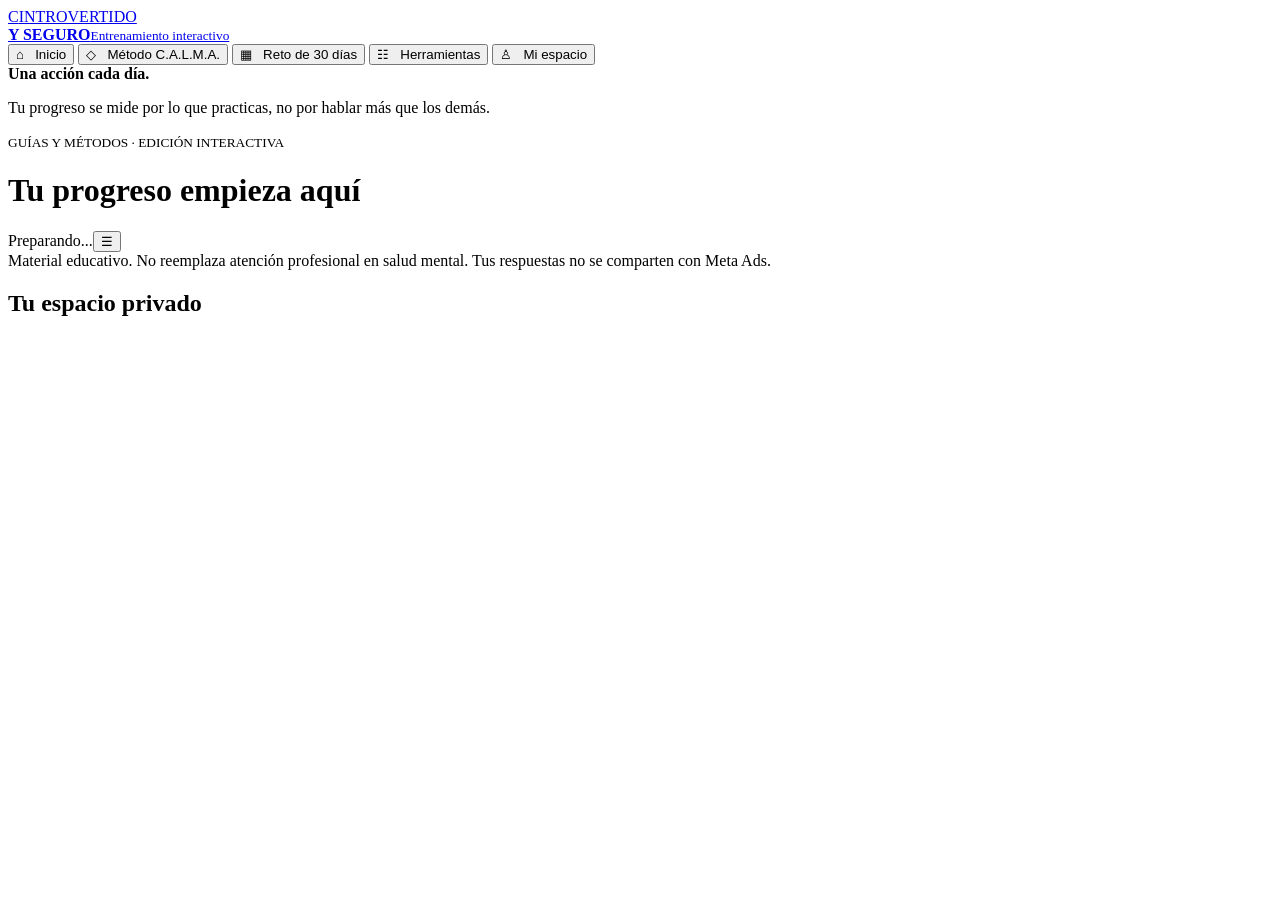
==== app/index.html @ 331c718f "feat: add interactive C.A.L.M.A. app shell" ====
<!doctype html>
<html lang="es">
<head>
<meta charset="utf-8"><meta name="viewport" content="width=device-width,initial-scale=1">
<meta name="theme-color" content="#123b33"><meta name="description" content="Introvertido y Seguro: Método C.A.L.M.A. y entrenamiento interactivo de 30 días">
<meta name="robots" content="noindex,nofollow">
<link rel="manifest" href="/manifest.webmanifest"><link rel="stylesheet" href="/style.css">
<title>Introvertido y Seguro · App interactiva</title>
</head>
<body>
<div class="shell">
<aside class="side">
  <a class="logo" href="#inicio"><span class="logo-mark">C</span><span>INTROVERTIDO<br><b>Y SEGURO</b><small>Entrenamiento interactivo</small></span></a>
  <nav id="nav">
    <button class="navbtn active" data-page="inicio">⌂ &nbsp; Inicio</button>
    <button class="navbtn" data-page="metodo">◇ &nbsp; Método C.A.L.M.A.</button>
    <button class="navbtn" data-page="reto">▦ &nbsp; Reto de 30 días</button>
    <button class="navbtn" data-page="herramientas">☷ &nbsp; Herramientas</button>
    <button class="navbtn" data-page="mi-espacio">♙ &nbsp; Mi espacio</button>
  </nav>
  <div class="side-note"><b>Una acción cada día.</b><p>Tu progreso se mide por lo que practicas, no por hablar más que los demás.</p></div>
</aside>
<main class="main">
  <header class="top"><div><small>GUÍAS Y MÉTODOS · EDICIÓN INTERACTIVA</small><h1 id="page-title">Tu progreso empieza aquí</h1></div><div class="topright"><span id="save-status" role="status">Preparando...</span><button id="menu" aria-label="Abrir menú">☰</button></div></header>
  <section id="page-content" aria-live="polite"></section>
  <footer class="footer">Material educativo. No reemplaza atención profesional en salud mental. Tus respuestas no se comparten con Meta Ads.</footer>
</main>
</div>
<div id="modal" class="modal hidden" role="dialog" aria-modal="true" aria-labelledby="modal-title"><div class="dialog"><h2 id="modal-title">Tu espacio privado</h2><div id="modal-body"></div></div></div>
<script src="/app.js" defer></script>
</body></html>
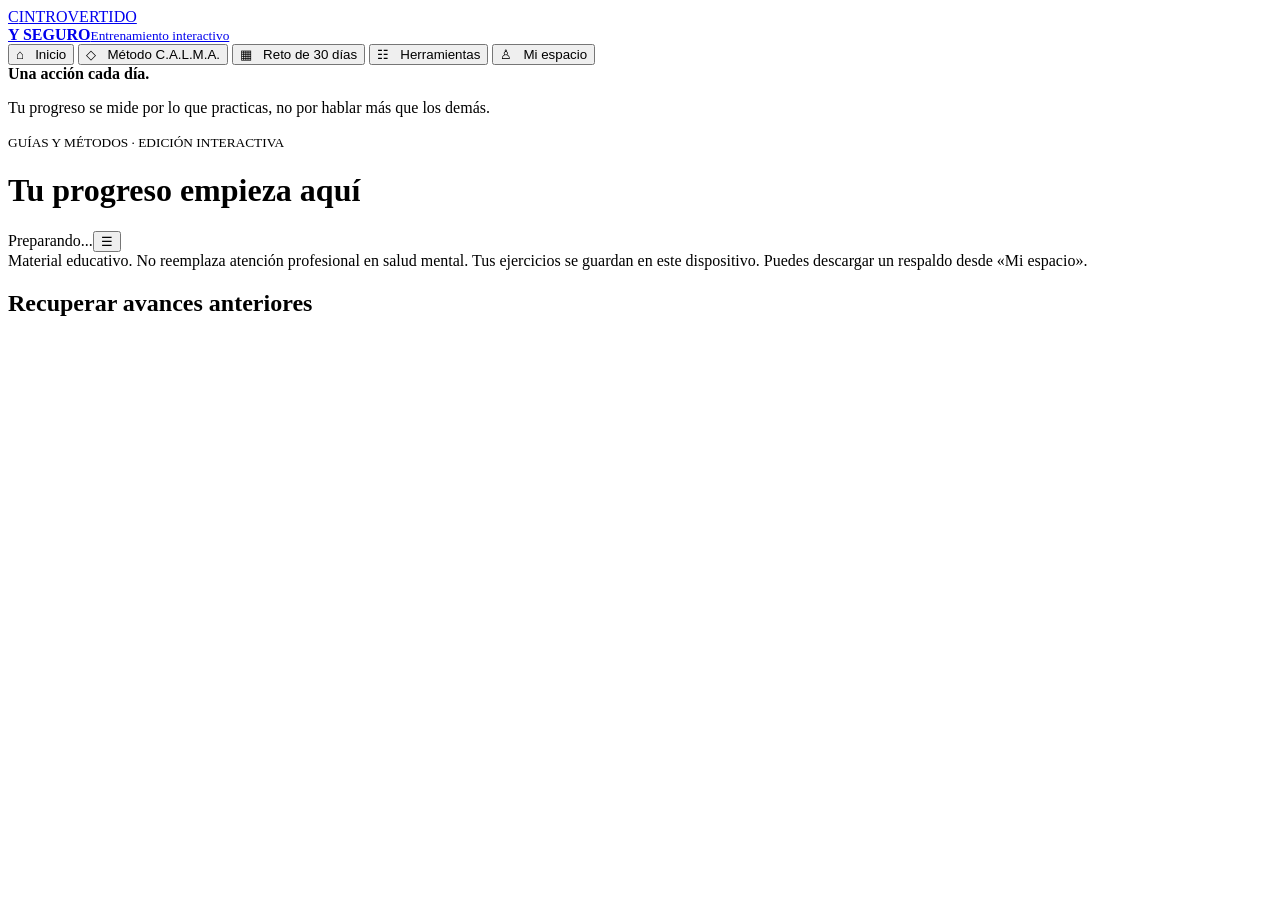
==== commit fce512e5: "docs: align CALMA passwordless local companion and cache version" ====
--- a/app/index.html
+++ b/app/index.html
@@ -23,9 +23,9 @@
 <main class="main">
   <header class="top"><div><small>GUÍAS Y MÉTODOS · EDICIÓN INTERACTIVA</small><h1 id="page-title">Tu progreso empieza aquí</h1></div><div class="topright"><span id="save-status" role="status">Preparando...</span><button id="menu" aria-label="Abrir menú">☰</button></div></header>
   <section id="page-content" aria-live="polite"></section>
-  <footer class="footer">Material educativo. No reemplaza atención profesional en salud mental. Tus respuestas no se comparten con Meta Ads.</footer>
+  <footer class="footer">Material educativo. No reemplaza atención profesional en salud mental. Tus ejercicios se guardan en este dispositivo. Puedes descargar un respaldo desde «Mi espacio».</footer>
 </main>
 </div>
-<div id="modal" class="modal hidden" role="dialog" aria-modal="true" aria-labelledby="modal-title"><div class="dialog"><h2 id="modal-title">Tu espacio privado</h2><div id="modal-body"></div></div></div>
-<script src="/app.js" defer></script>
+<div id="modal" class="modal hidden" role="dialog" aria-modal="true" aria-labelledby="modal-title"><div class="dialog"><h2 id="modal-title">Recuperar avances anteriores</h2><div id="modal-body"></div></div></div>
+<script src="/data.js" defer></script><script src="/app.js" defer></script>
 </body></html>
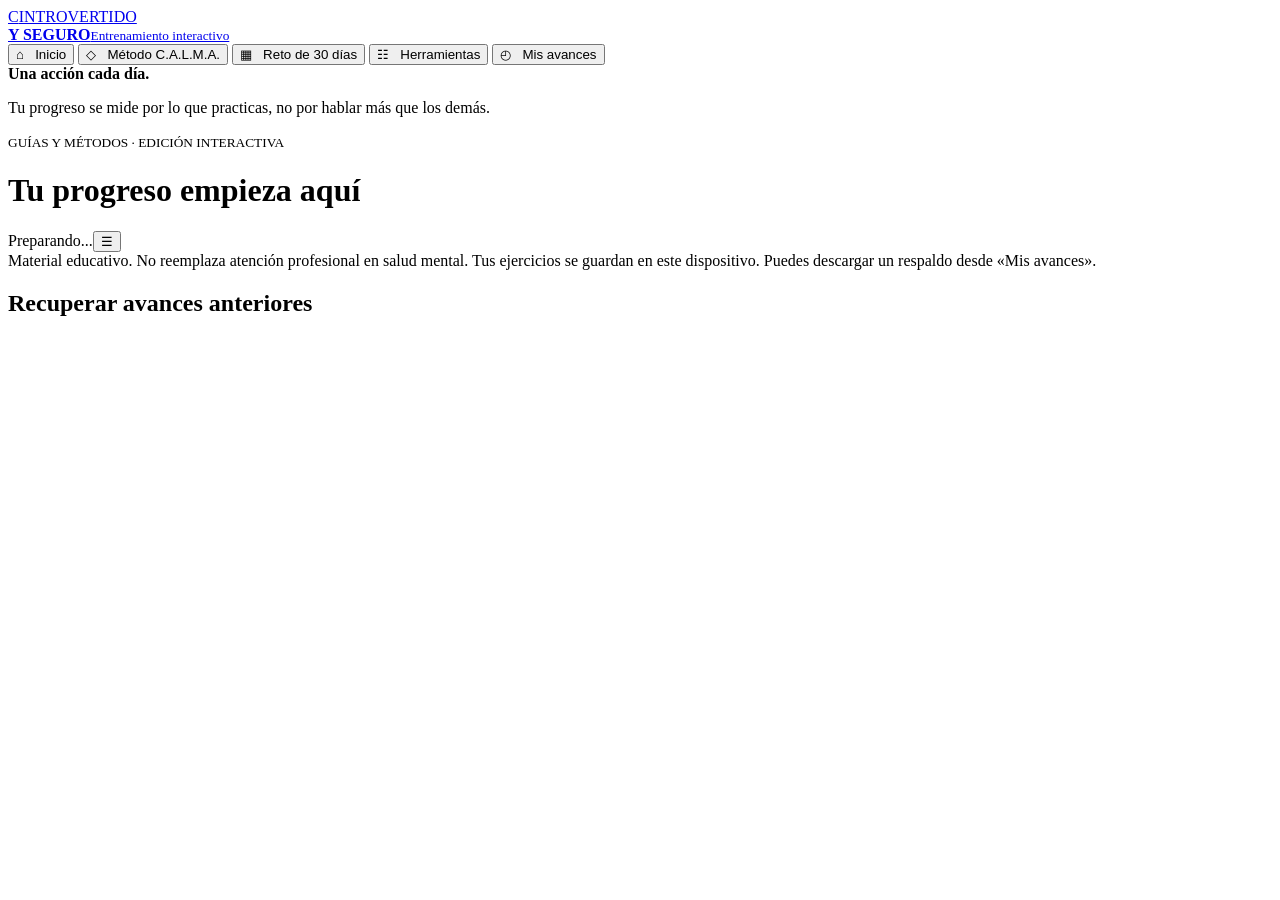
==== commit c6682d67: "ui: label Mis avances, style progress dashboard, bump offline cache and document behavior" ====
--- a/app/index.html
+++ b/app/index.html
@@ -16,14 +16,14 @@
     <button class="navbtn" data-page="metodo">◇ &nbsp; Método C.A.L.M.A.</button>
     <button class="navbtn" data-page="reto">▦ &nbsp; Reto de 30 días</button>
     <button class="navbtn" data-page="herramientas">☷ &nbsp; Herramientas</button>
-    <button class="navbtn" data-page="mi-espacio">♙ &nbsp; Mi espacio</button>
+    <button class="navbtn" data-page="mi-espacio">◴ &nbsp; Mis avances</button>
   </nav>
   <div class="side-note"><b>Una acción cada día.</b><p>Tu progreso se mide por lo que practicas, no por hablar más que los demás.</p></div>
 </aside>
 <main class="main">
   <header class="top"><div><small>GUÍAS Y MÉTODOS · EDICIÓN INTERACTIVA</small><h1 id="page-title">Tu progreso empieza aquí</h1></div><div class="topright"><span id="save-status" role="status">Preparando...</span><button id="menu" aria-label="Abrir menú">☰</button></div></header>
   <section id="page-content" aria-live="polite"></section>
-  <footer class="footer">Material educativo. No reemplaza atención profesional en salud mental. Tus ejercicios se guardan en este dispositivo. Puedes descargar un respaldo desde «Mi espacio».</footer>
+  <footer class="footer">Material educativo. No reemplaza atención profesional en salud mental. Tus ejercicios se guardan en este dispositivo. Puedes descargar un respaldo desde «Mis avances».</footer>
 </main>
 </div>
 <div id="modal" class="modal hidden" role="dialog" aria-modal="true" aria-labelledby="modal-title"><div class="dialog"><h2 id="modal-title">Recuperar avances anteriores</h2><div id="modal-body"></div></div></div>
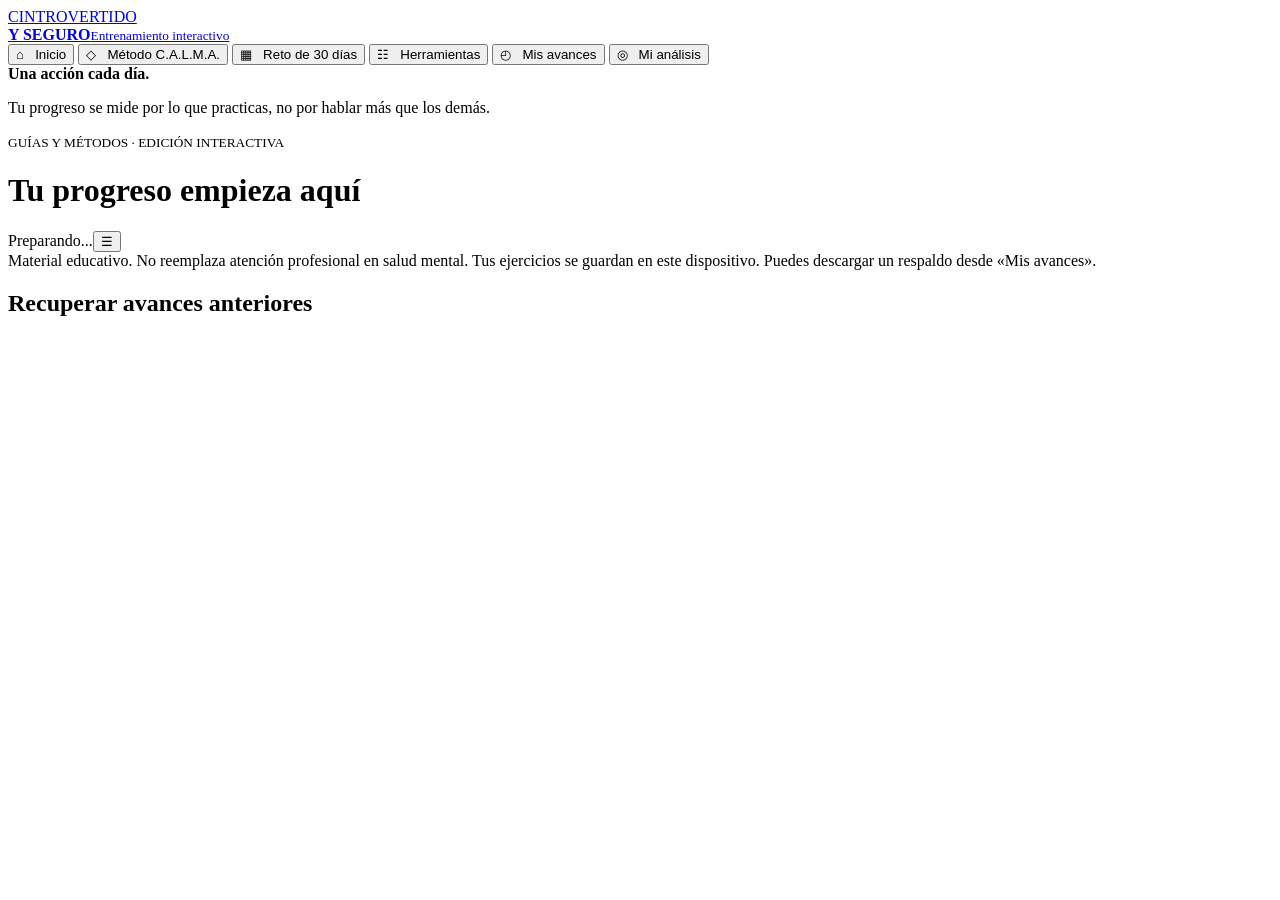
==== commit ca4d7c35: "ui: personalized evolution page, responsive comparison charts and offline asset refresh" ====
--- a/app/index.html
+++ b/app/index.html
@@ -17,6 +17,7 @@
     <button class="navbtn" data-page="reto">▦ &nbsp; Reto de 30 días</button>
     <button class="navbtn" data-page="herramientas">☷ &nbsp; Herramientas</button>
     <button class="navbtn" data-page="mi-espacio">◴ &nbsp; Mis avances</button>
+    <button class="navbtn" data-page="analisis">◎ &nbsp; Mi análisis</button>
   </nav>
   <div class="side-note"><b>Una acción cada día.</b><p>Tu progreso se mide por lo que practicas, no por hablar más que los demás.</p></div>
 </aside>
